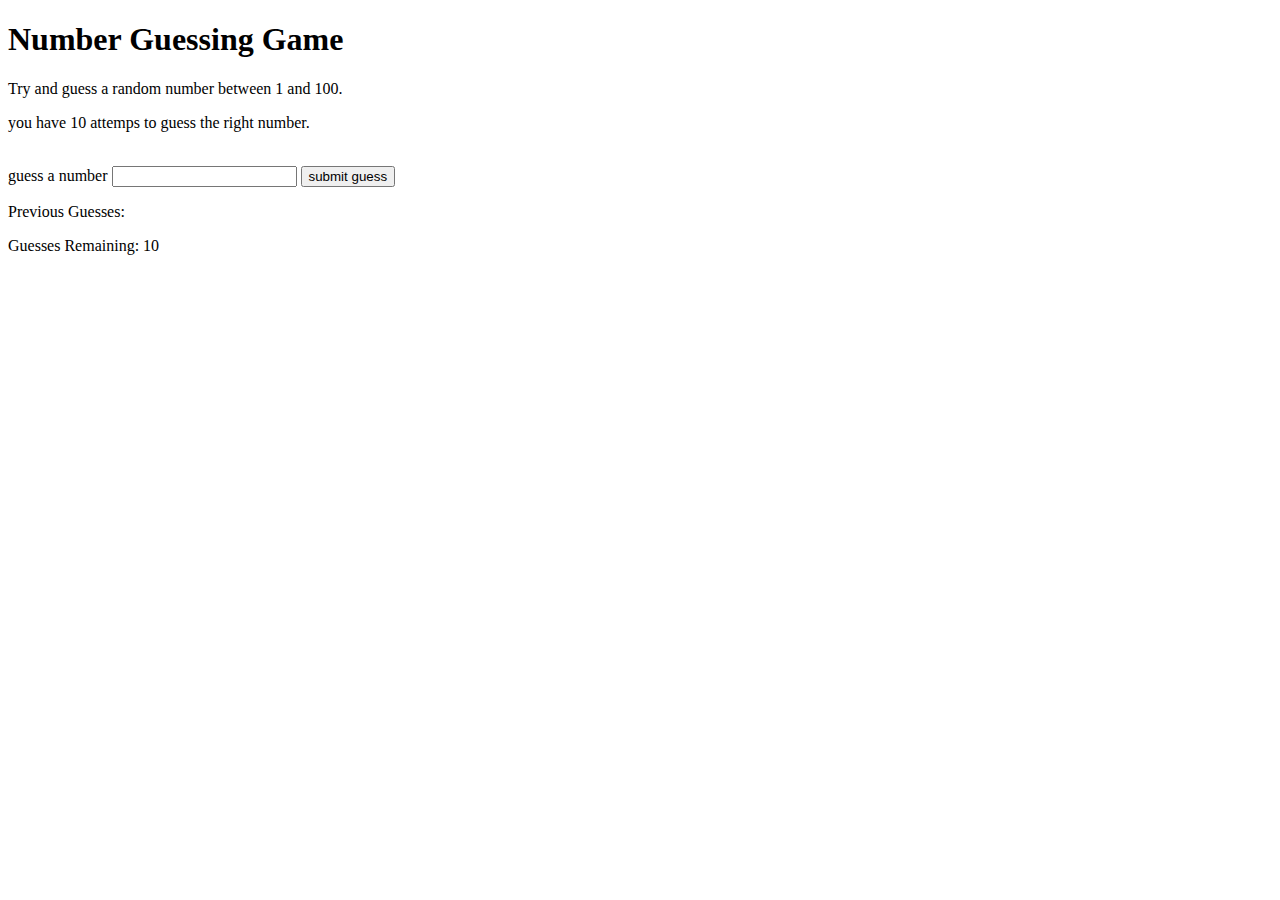
==== Guess-the-number/index.html @ f7baef9b "mini projects" ====
<!DOCTYPE html>
<html lang="en">
<head>
    <meta charset="UTF-8">
    <meta name="viewport" content="width=device-width, initial-scale=1.0">
    <link rel="stylesheet" href="style.css">
    <title>Document</title>
</head>
<body>
    <div class="wrapper">
        <h1>Number Guessing Game</h1>
        <p>Try and guess a random number between 1 and 100.</p>
        <p>you have 10 attemps to guess the right number.</p>
        <br>
        <form class="form">
            <label for="guessField" id="guess" >guess a number</label>
            <input type="text" id="guessField" class="guessField">
            <input type="submit" id="subt" value="submit guess">
        </form>
        <div class="resultParas">
            <p>Previous Guesses: <span class="guesses" ></span></p>
            <p>Guesses Remaining: <span class="lastResult" >10</span></p>
            <p class="lowOrHigh"></p>
        </div>
    </div>
</body>
<script src="script.js" ></script>
</html>
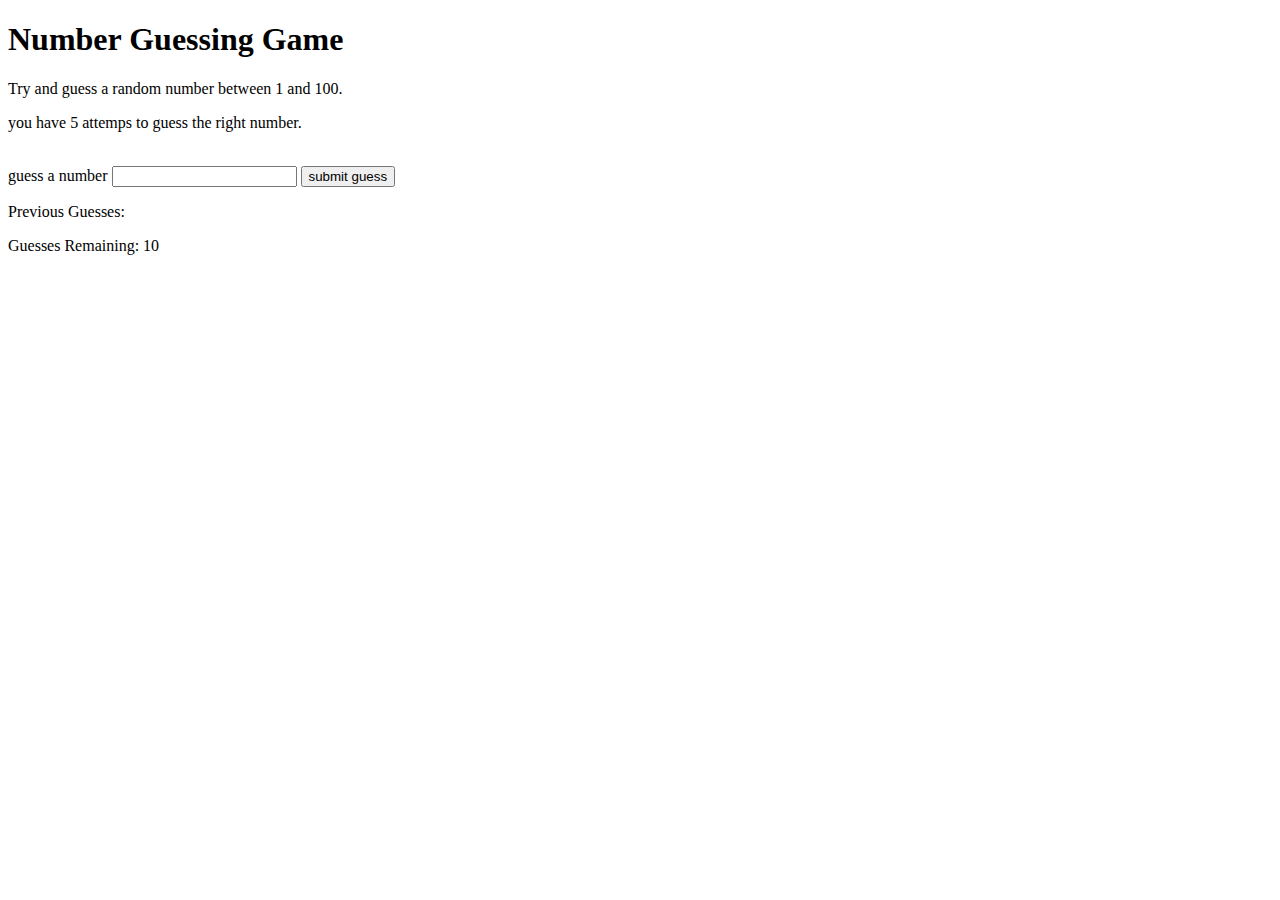
==== commit 2d26665a: "added a new project" ====
--- a/Guess-the-number/index.html
+++ b/Guess-the-number/index.html
@@ -10,7 +10,7 @@
     <div class="wrapper">
         <h1>Number Guessing Game</h1>
         <p>Try and guess a random number between 1 and 100.</p>
-        <p>you have 10 attemps to guess the right number.</p>
+        <p>you have 5 attemps to guess the right number.</p>
         <br>
         <form class="form">
             <label for="guessField" id="guess" >guess a number</label>
